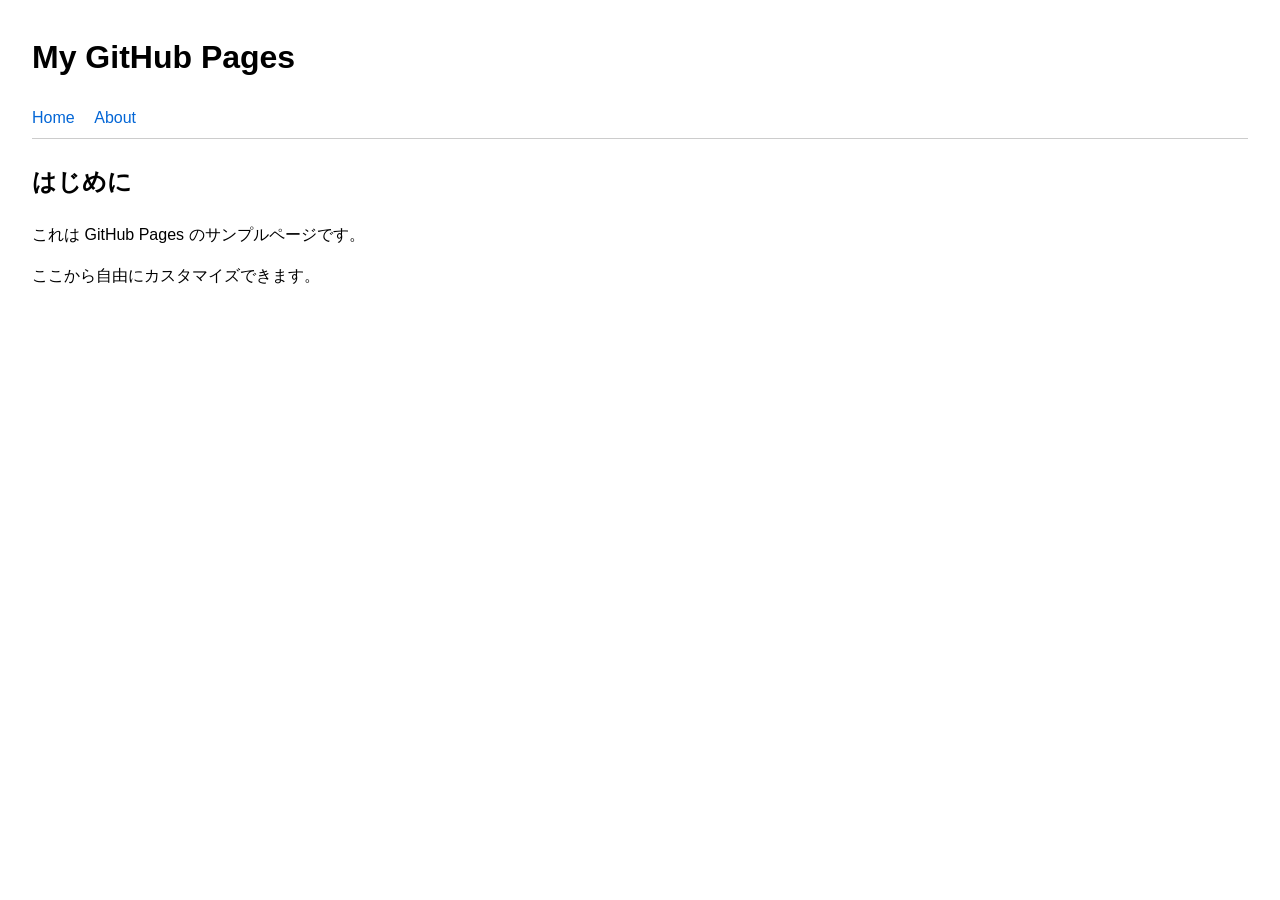
==== index.html @ 0cd465ef "Add files via upload" ====
<!DOCTYPE html>
<html lang="ja">
<head>
  <meta charset="UTF-8">
  <meta name="viewport" content="width=device-width, initial-scale=1">
  <title>My GitHub Pages</title>
  <style>
    body {
      font-family: sans-serif;
      margin: 2rem;
      line-height: 1.6;
    }
    header {
      border-bottom: 1px solid #ccc;
      margin-bottom: 1.5rem;
      padding-bottom: .5rem;
    }
    nav a {
      margin-right: 1rem;
      text-decoration: none;
      color: #0366d6;
    }
  </style>
</head>
<body>
  <header>
    <h1>My GitHub Pages</h1>
    <nav>
      <a href="index.html">Home</a>
      <a href="about.html">About</a>
    </nav>
  </header>

  <main>
    <h2>はじめに</h2>
    <p>これは GitHub Pages のサンプルページです。</p>
    <p>ここから自由にカスタマイズできます。</p>
  </main>
</body>
</html>
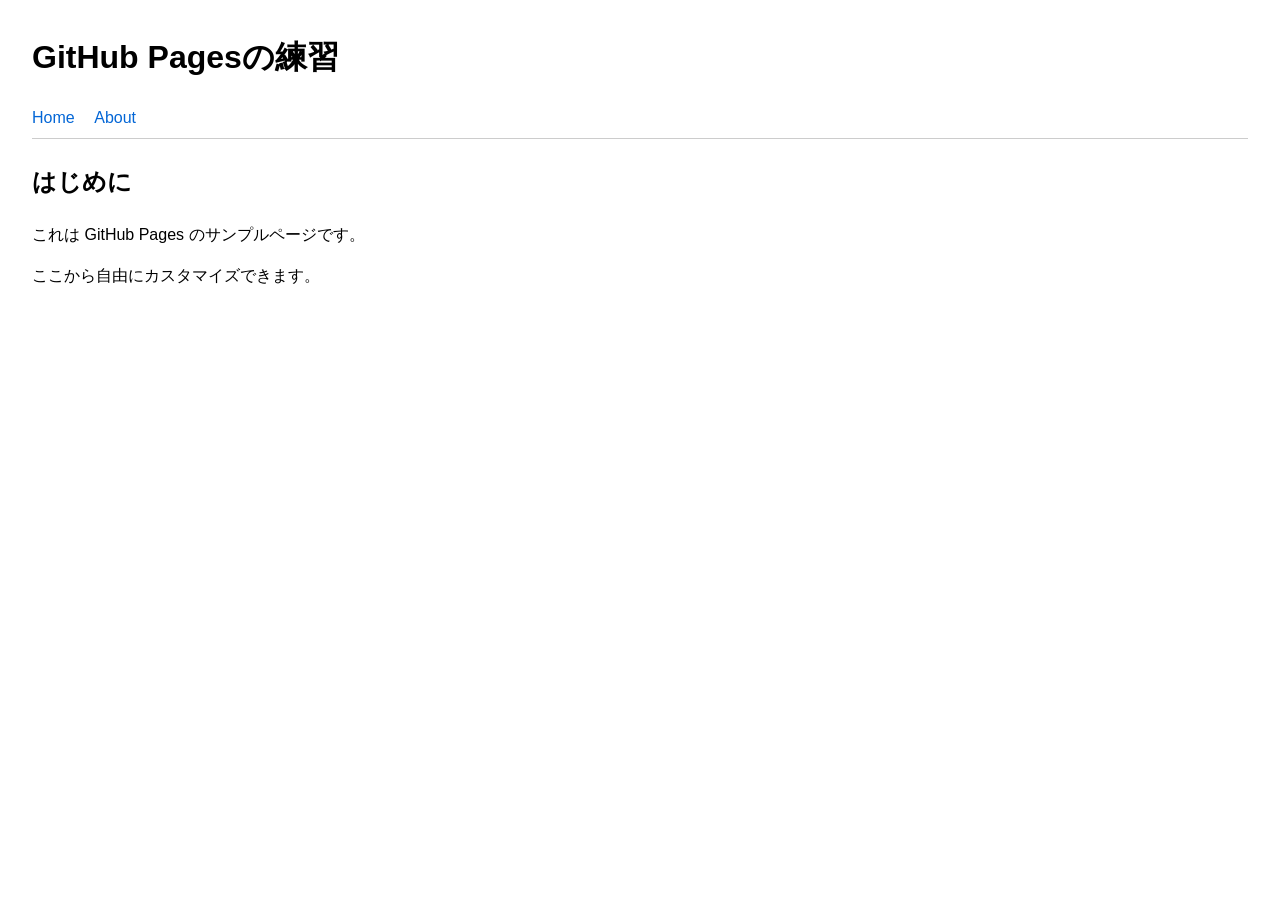
==== commit 37b36422: "Update index.html" ====
--- a/index.html
+++ b/index.html
@@ -24,7 +24,7 @@
 </head>
 <body>
   <header>
-    <h1>My GitHub Pages</h1>
+    <h1>GitHub Pagesの練習</h1>
     <nav>
       <a href="index.html">Home</a>
       <a href="about.html">About</a>
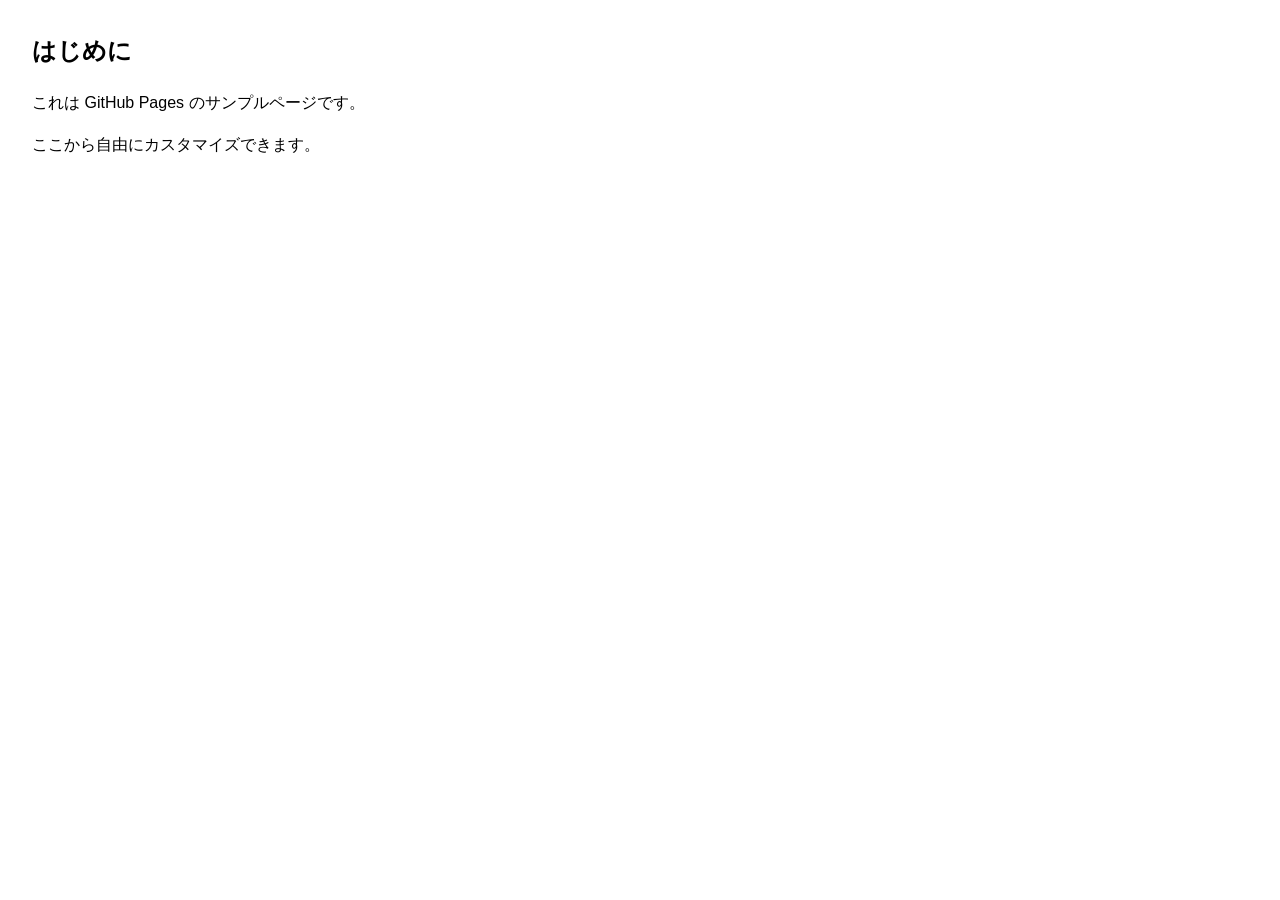
==== commit 83d591d5: "Update index.html" ====
--- a/index.html
+++ b/index.html
@@ -4,37 +4,13 @@
   <meta charset="UTF-8">
   <meta name="viewport" content="width=device-width, initial-scale=1">
   <title>My GitHub Pages</title>
-  <style>
-    body {
-      font-family: sans-serif;
-      margin: 2rem;
-      line-height: 1.6;
-    }
-    header {
-      border-bottom: 1px solid #ccc;
-      margin-bottom: 1.5rem;
-      padding-bottom: .5rem;
-    }
-    nav a {
-      margin-right: 1rem;
-      text-decoration: none;
-      color: #0366d6;
-    }
-  </style>
+  <link rel="stylesheet" href="style.css">
 </head>
-<body>
-  <header>
-    <h1>GitHub Pagesの練習</h1>
-    <nav>
-      <a href="index.html">Home</a>
-      <a href="about.html">About</a>
-    </nav>
-  </header>
 
-  <main>
-    <h2>はじめに</h2>
-    <p>これは GitHub Pages のサンプルページです。</p>
-    <p>ここから自由にカスタマイズできます。</p>
-  </main>
+<main>
+  <h2>はじめに</h2>
+  <p>これは GitHub Pages のサンプルページです。</p>
+   <p>ここから自由にカスタマイズできます。</p>
+</main>
 </body>
 </html>
--- a/style.css
+++ b/style.css
@@ -0,0 +1,21 @@
+body {
+  font-family: sans-serif;
+  margin: 2rem;
+  line-height: 1.6;
+}
+
+header {
+  border-bottom: 1px solid #ccc;
+  margin-bottom: 1.5rem;
+  padding-bottom: .5rem;
+}
+
+nav a {
+  margin-right: 1rem;
+  text-decoration: none;
+  color: #0366d6;
+}
+
+nav a:hover {
+  text-decoration: underline;
+}
